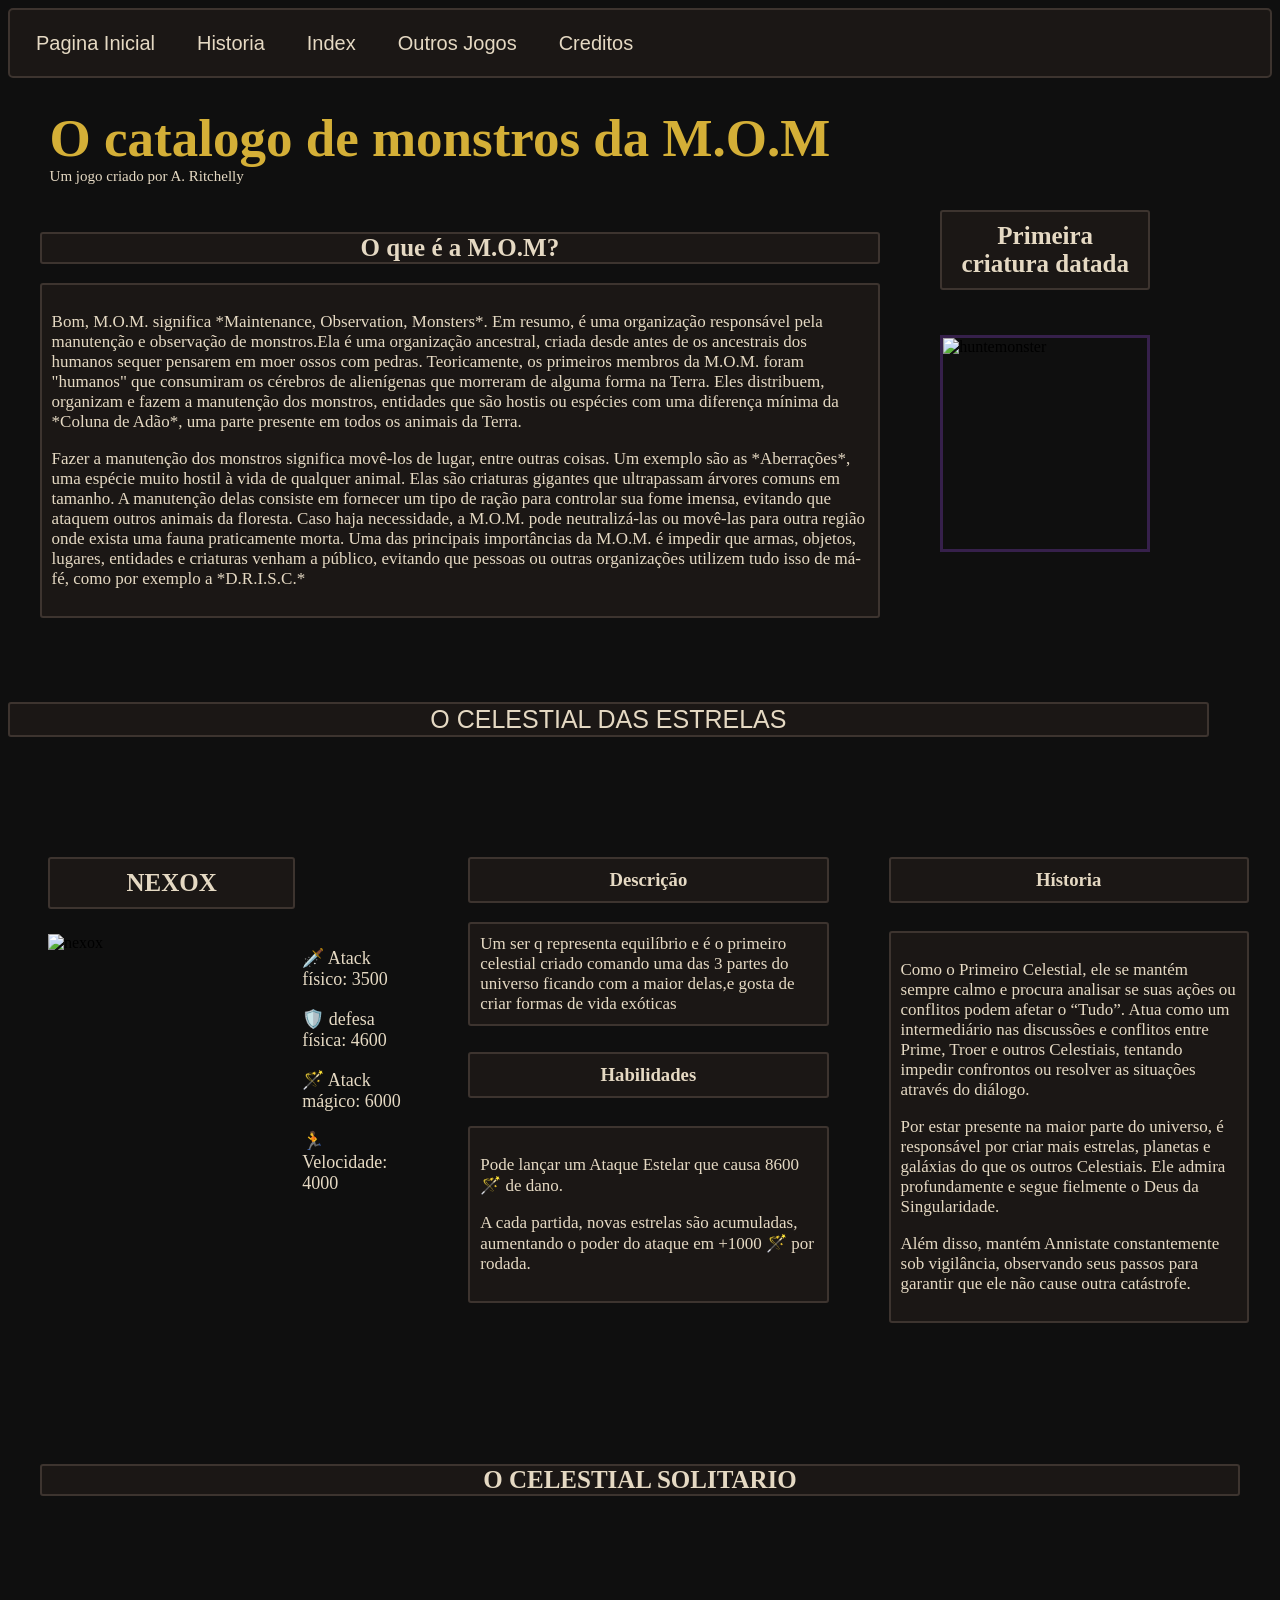
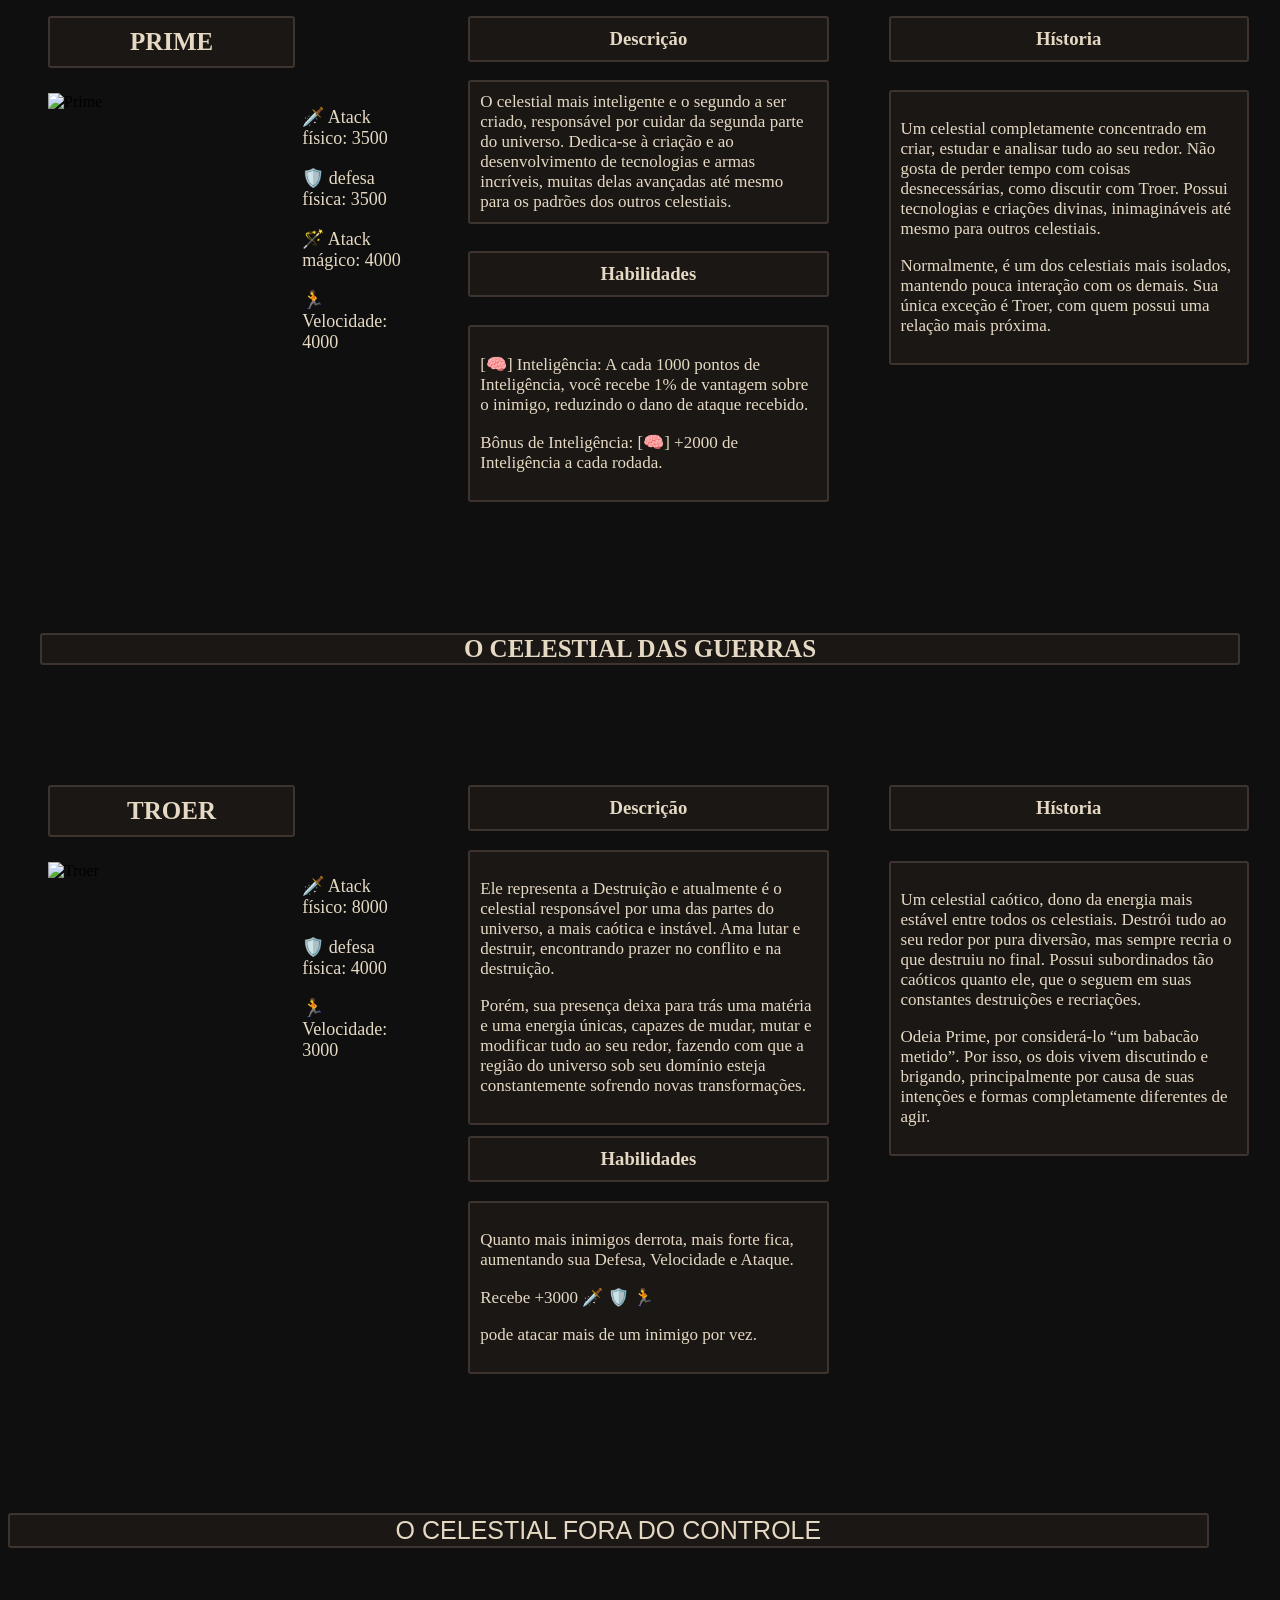
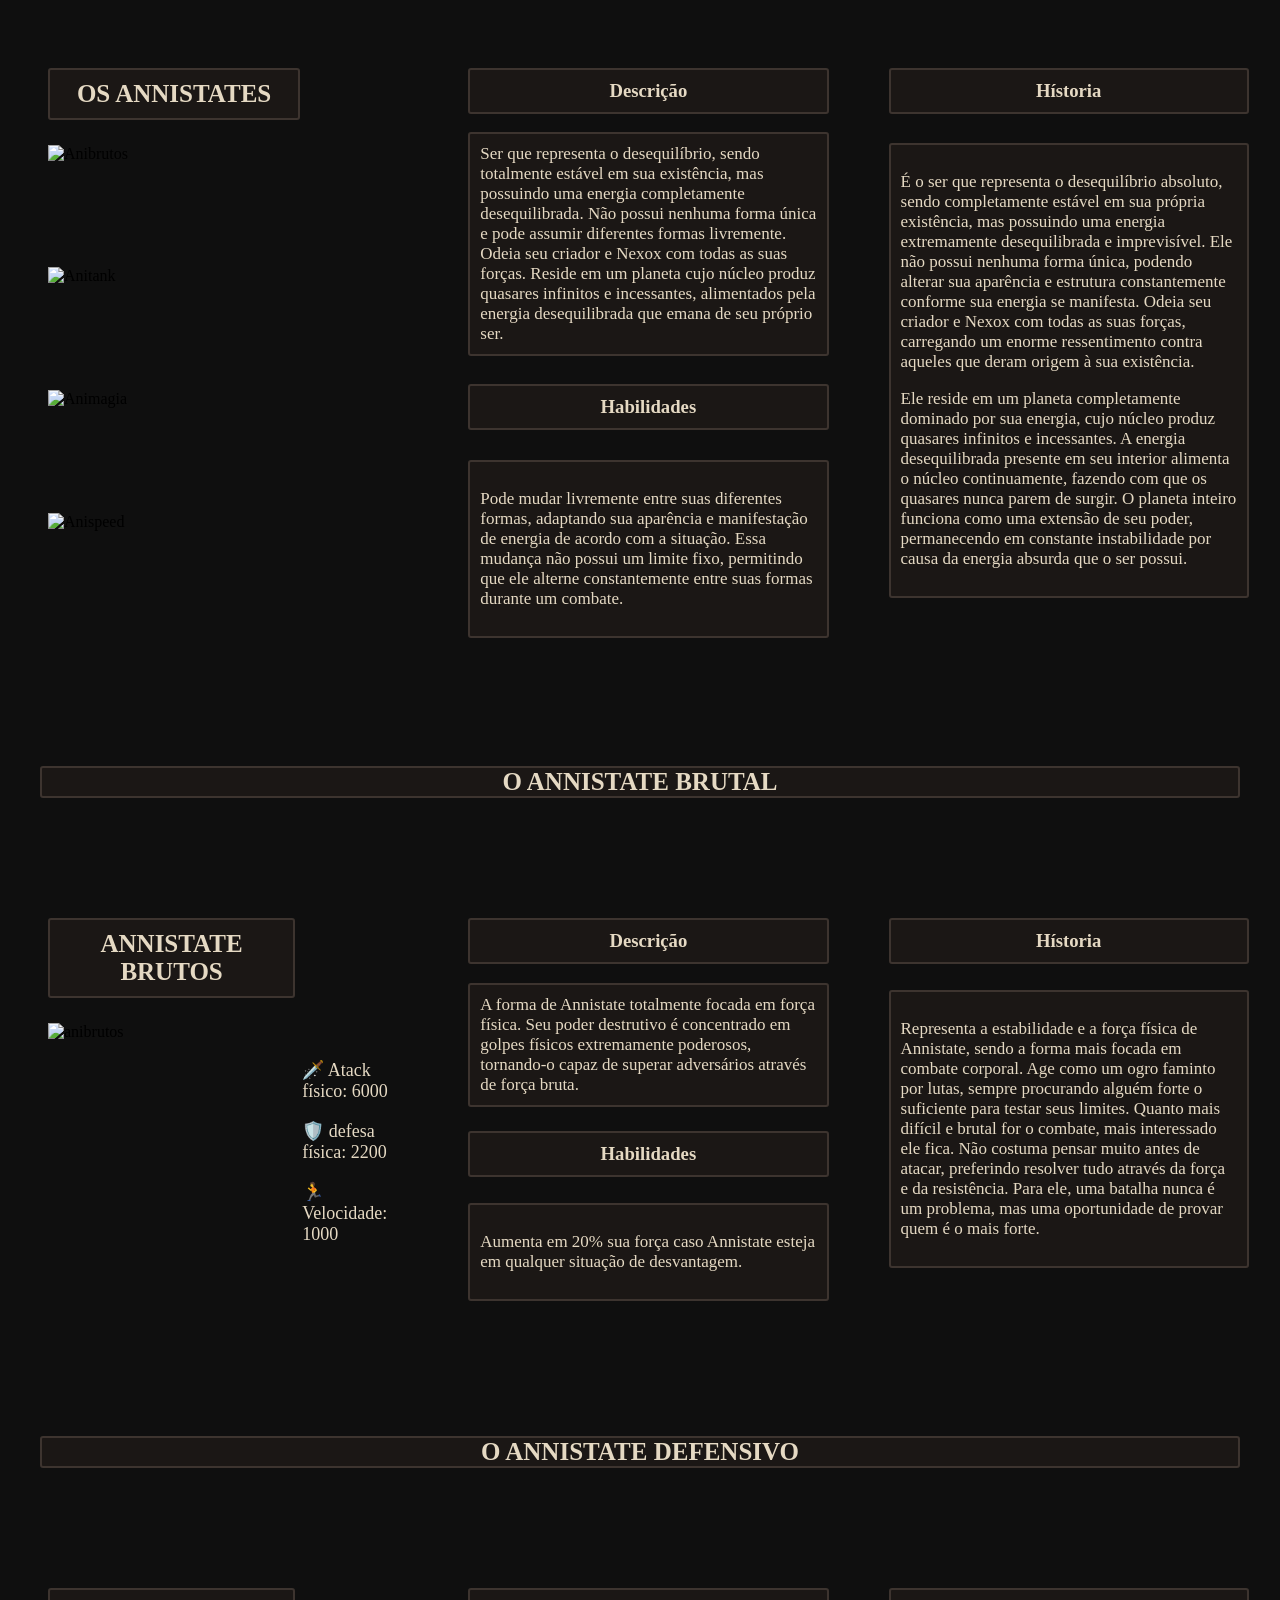
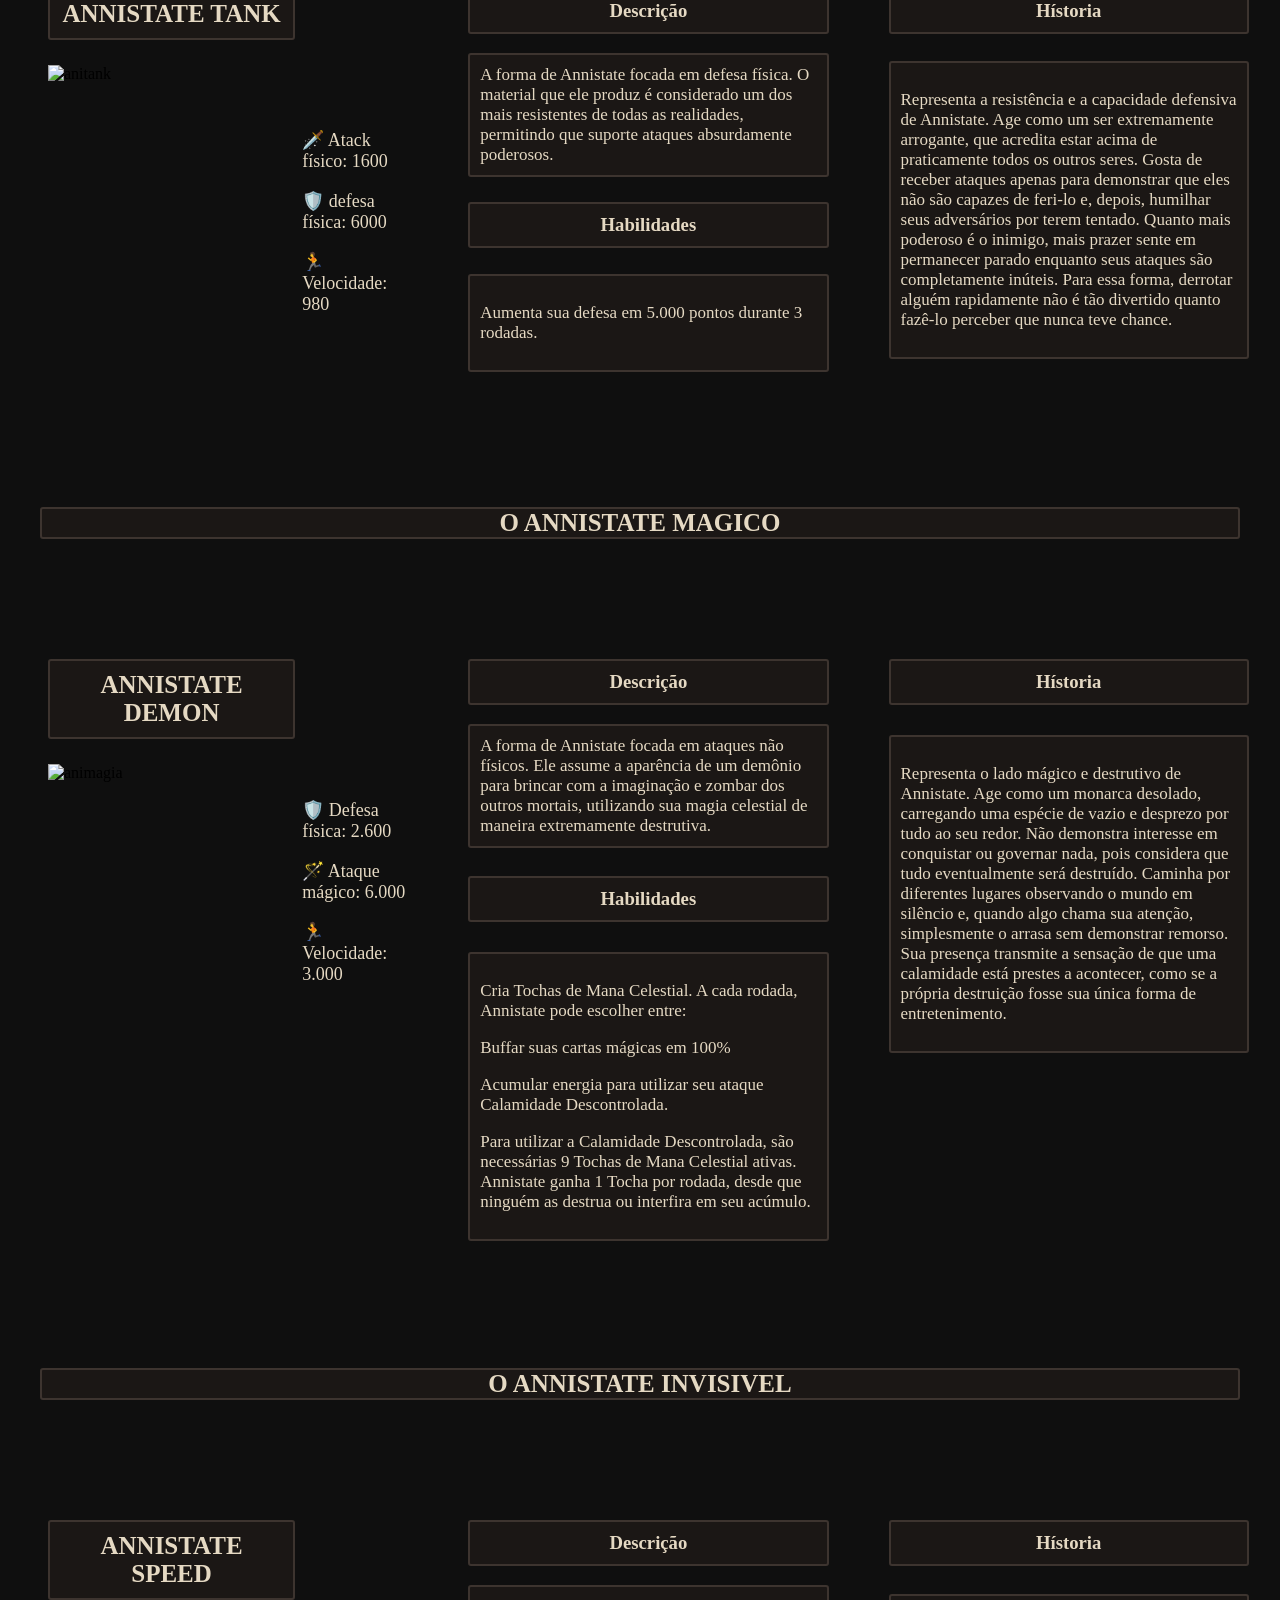
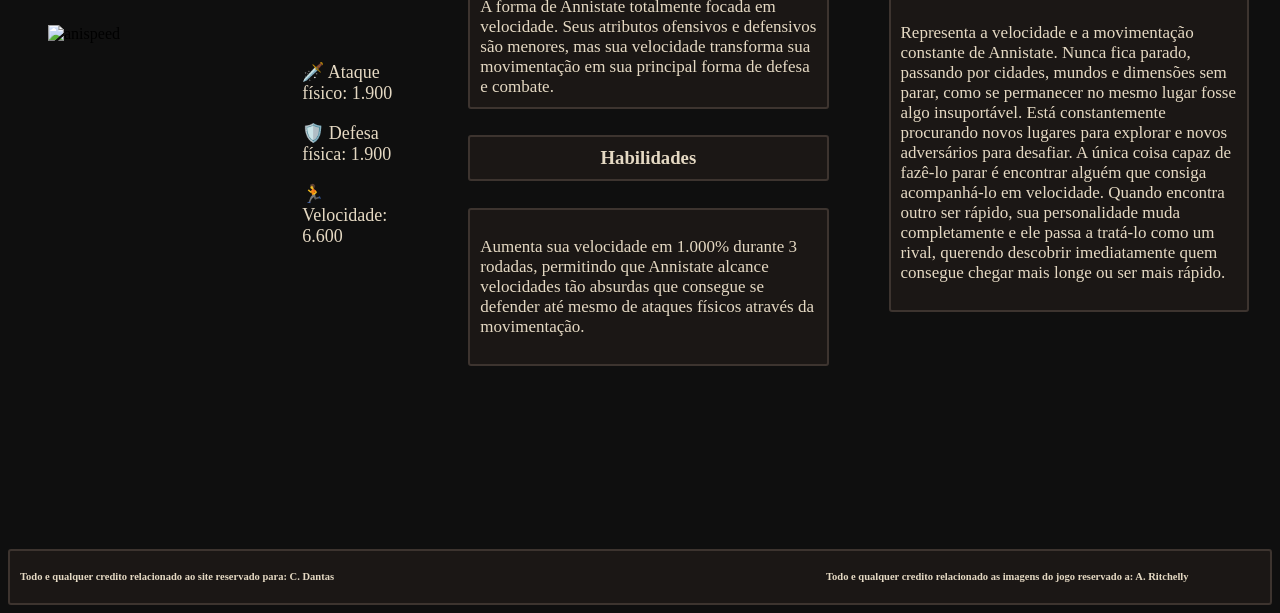
==== index.html @ 817598b4 "Atualização do site" ====
<!DOCTYPE html>
<html>

<head>
    <title>Meu site</title>
    <link rel="stylesheet" href="styleindex.css">
</head>

<body>
    <div id="BotoesAcima">
            <div class="botoes">
        

             <button id="index">Pagina Inicial</button>

             <button id="historia">Historia</button>

             <button id="catalogo">Index</button>

             <button id="OJ">Outros  Jogos</button>

             <button id="creditos">Creditos</button>

            </div>
     </div>

    <div id="primeiraparte">


        <div id="titulo-descricao">

            <div id="titulo-subtitulo">

              <h1 id="titulo">O catalogo de monstros da M.O.M</h1>

              <p id="subtitulo">Um jogo criado por A. Ritchelly</p>


            </div>

            <div id="tdescricao-descricao">

              <h3 class="caixa titulo" id="tdescricao">O que é a M.O.M?</h3>

                    <div class="caixa textembaixops">
                     <p> Bom, M.O.M. significa *Maintenance, Observation, Monsters*. Em resumo, é uma organização responsável pela manutenção e observação de monstros.Ela é uma organização ancestral, criada desde antes de os ancestrais dos humanos sequer pensarem em moer ossos com pedras. Teoricamente, os primeiros membros da M.O.M. foram "humanos" que consumiram os cérebros de alienígenas que morreram de alguma forma na Terra. Eles distribuem, organizam e fazem a manutenção dos monstros, entidades que são hostis ou espécies com uma diferença mínima da *Coluna de Adão*, uma parte presente em todos os animais da Terra.</p>
                     <p>Fazer a manutenção dos monstros significa movê-los de lugar, entre outras coisas. Um exemplo são as *Aberrações*, uma espécie muito hostil à vida de qualquer animal. Elas são criaturas gigantes que ultrapassam árvores comuns em tamanho. A manutenção delas consiste em fornecer um tipo de ração para controlar sua fome imensa, evitando que ataquem outros animais da floresta. Caso haja necessidade, a M.O.M. pode neutralizá-las ou movê-las para outra região onde exista uma fauna praticamente morta. Uma das principais importâncias da M.O.M. é impedir que armas, objetos, lugares, entidades e criaturas venham a público, evitando que pessoas ou outras organizações utilizem tudo isso de má-fé, como por exemplo a *D.R.I.S.C.*</p>
                    </div>

            </div>



        </div>

        <div id="PCD">

            <h3 class="caixa placa" id="pcdplaca">Primeira criatura datada</h3>

            <img id="huntemonster" src="cartas.jpg/huntemonster.jpg" alt="huntemonster">

        </div>



    </div>

<div id="celestiais">
    <button class="caixa titulo" id="titulodiferenciado">O CELESTIAL DAS ESTRELAS</button>

    <div class="personagem">

        <div class="imagem-stats">

            <div class="img-placa">

             <h3 class="caixa placa">NEXOX</h3>

             <img class="carta" src="cartas.jpg/nexus.jpg" alt="nexox">


            </div>

            <div class="stats-text">

            <div class="stats">
             <p>🗡️ Atack físico: 3500 </p>
             <p>🛡️ defesa física: 4600 </p>
             <p>🪄 Atack mágico: 6000</p>
             <p>🏃 Velocidade: 4000   </p>

            </div>


            </div>

        </div>
        
        <div class= "ps-text">

            <div>

            <h3 class="caixa pstext">Descrição</h3>

            <p class="caixa textembaixops">Um ser q representa equilíbrio e é o primeiro celestial criado comando uma das 3 partes do universo ficando com a maior delas,e gosta de criar formas de vida exóticas</p>

            </div>

            <h3 class="caixa pstext">Habilidades</h3>

             <div class="caixa textembaixops">

                <p>Pode lançar um Ataque Estelar que causa 8600 🪄 de dano. </p>

                <p>A cada partida, novas estrelas são acumuladas, aumentando o poder do ataque em +1000 🪄 por rodada.</p>

             </div>

         
        </div>

        <div class="ps-text">

            <h3 class="caixa pstext">Hístoria</h3>

            <div class="caixa textembaixops">

              <p>Como o Primeiro Celestial, ele se mantém sempre calmo e procura analisar se suas ações ou conflitos podem afetar o “Tudo”. Atua como um intermediário nas discussões e conflitos entre Prime, Troer e outros Celestiais, tentando impedir confrontos ou resolver as situações através do diálogo.</p>      

              <p>Por estar presente na maior parte do universo, é responsável por criar mais estrelas, planetas e galáxias do que os outros Celestiais. Ele admira profundamente e segue fielmente o Deus da Singularidade.</p>

              <p>Além disso, mantém Annistate constantemente sob vigilância, observando seus passos para garantir que ele não cause outra catástrofe.</p>

            </div>


        </div>

    </div>


        <h2 class="caixa titulo">O CELESTIAL SOLITARIO</h2>


    <div class="personagem">

        <div class="imagem-stats">

            <div class="img-placa">

             <h3 class="caixa placa">PRIME</h3>

             <img class="carta" src="cartas.jpg/prime.jpg" alt="Prime">


            </div>

            <div class="stats-text">

            <div class="stats">
             <p>🗡️ Atack físico: 3500 </p>
             <p>🛡️ defesa física: 3500 </p>
             <p>🪄 Atack mágico: 4000</p>
             <p>🏃 Velocidade: 4000</p>

            </div>


            </div>

        </div>
        
        <div class="ps-text">

            <div>

            <h3 class="caixa pstext">Descrição</h3>

            <p class="caixa textembaixops">O celestial mais inteligente e o segundo a ser criado, responsável por cuidar da segunda parte do universo. Dedica-se à criação e ao desenvolvimento de tecnologias e armas incríveis, muitas delas avançadas até mesmo para os padrões dos outros celestiais.</p>

            </div>

             <h3 class="caixa pstext">Habilidades</h3>

             <div class="caixa textembaixops">

                <p>[🧠] Inteligência: A cada 1000 pontos de Inteligência, você recebe 1% de vantagem sobre o inimigo, reduzindo o dano de ataque recebido.</p>

                <p>Bônus de Inteligência: [🧠] +2000 de Inteligência a cada rodada.</p>

            </div>
         
        </div>

        <div class="ps-text">

            <h3 class="caixa pstext">Hístoria</h3>

            <div class="caixa textembaixops">

              <p>Um celestial completamente concentrado em criar, estudar e analisar tudo ao seu redor. Não gosta de perder tempo com coisas desnecessárias, como discutir com Troer. Possui tecnologias e criações divinas, inimagináveis até mesmo para outros celestiais.</p>      

              <p>Normalmente, é um dos celestiais mais isolados, mantendo pouca interação com os demais. Sua única exceção é Troer, com quem possui uma relação mais próxima.</p>
              
            </div>


        </div>

    </div>

            <h2 class="caixa titulo">O CELESTIAL DAS GUERRAS</h2>

    <div class="personagem">

        <div class="imagem-stats">

            <div class="img-placa">

             <h3 class="caixa placa">TROER</h3>

              <img class="carta" src="cartas.jpg/TROER.jpg" alt="Troer">


            </div>

            <div class="stats-text">

            <div class="stats">
             <p>🗡️ Atack físico: 8000 </p>
             <p>🛡️ defesa física: 4000 </p>
             <p>🏃 Velocidade: 3000</p>

            </div>


            </div>

        </div>
        
        <div class="ps-text">

            <div>

            <h3 class="caixa pstext">Descrição</h3>

            <div class="caixa textembaixops">

            <p>Ele representa a Destruição e atualmente é o celestial responsável por uma das partes do universo, a mais caótica e instável. Ama lutar e destruir, encontrando prazer no conflito e na destruição.</p>

            <p>Porém, sua presença deixa para trás uma matéria e uma energia únicas, capazes de mudar, mutar e modificar tudo ao seu redor, fazendo com que a região do universo sob seu domínio esteja constantemente sofrendo novas transformações.</p>
         
            </div>

            </div>

            <div>

                <h3 class="caixa pstext">Habilidades</h3>

            <div class="caixa textembaixops">

                <p>Quanto mais inimigos derrota, mais forte fica, aumentando sua Defesa, Velocidade e Ataque.</p>

                <p>Recebe +3000 🗡️ 🛡️ 🏃</p>

                <p>pode atacar mais de um inimigo por vez.</p>

            </div>

            </div>
        </div>

        <div class="ps-text">

            <h3 class="caixa pstext">Hístoria</h3>

            <div class="caixa textembaixops">

              <p>Um celestial caótico, dono da energia mais estável entre todos os celestiais. Destrói tudo ao seu redor por pura diversão, mas sempre recria o que destruiu no final. Possui subordinados tão caóticos quanto ele, que o seguem em suas constantes destruições e recriações.</p>      

              <p>Odeia Prime, por considerá-lo “um babacão metido”. Por isso, os dois vivem discutindo e brigando, principalmente por causa de suas intenções e formas completamente diferentes de agir.</p>
              
            </div>


        </div>

    </div>

    </div>

<div id="annistates">

     <button class="caixa titulo" id="titulodiferenciado1">O CELESTIAL FORA DO CONTROLE</button>

    

 <div class="personagem">

        <div class="imagem-stats">

            <div class="img-placa">

             <h3 class="caixa placa">OS ANNISTATES</h3>

             <div id="os-annistates">

                <img id="anibrutos" src="cartas.jpg/anibrutos.jpg" alt="Anibrutos">

                <img id="anitank" src="cartas.jpg/anitank.jpg" alt="Anitank">

                <img id="animagia" src="cartas.jpg/animagia.jpg" alt="Animagia">

                <img id="anispeed" src="cartas.jpg/anispeed.jpg" alt="Anispeed">
                


             </div>


            </div>

        </div>
        
        <div class="ps-text">

            <div>

            <h3 class="caixa pstext">Descrição</h3>

            <p class="caixa textembaixops">Ser que representa o desequilíbrio, sendo totalmente estável em sua existência, mas possuindo uma energia completamente desequilibrada. Não possui nenhuma forma única e pode assumir diferentes formas livremente. Odeia seu criador e Nexox com todas as suas forças. Reside em um planeta cujo núcleo produz quasares infinitos e incessantes, alimentados pela energia desequilibrada que emana de seu próprio ser.</p>

            </div>

            <h3 class="caixa pstext">Habilidades</h3>

             <div class="caixa textembaixops">

                <p>Pode mudar livremente entre suas diferentes formas, adaptando sua aparência e manifestação de energia de acordo com a situação. Essa mudança não possui um limite fixo, permitindo que ele alterne constantemente entre suas formas durante um combate.</p>


             </div>

         
        </div>

        <div class="ps-text">

            <h3 class="caixa pstext">Hístoria</h3>

            <div class="caixa textembaixops">

              <p>É o ser que representa o desequilíbrio absoluto, sendo completamente estável em sua própria existência, mas possuindo uma energia extremamente desequilibrada e imprevisível. Ele não possui nenhuma forma única, podendo alterar sua aparência e estrutura constantemente conforme sua energia se manifesta. Odeia seu criador e Nexox com todas as suas forças, carregando um enorme ressentimento contra aqueles que deram origem à sua existência.</p>
              
              <p>Ele reside em um planeta completamente dominado por sua energia, cujo núcleo produz quasares infinitos e incessantes. A energia desequilibrada presente em seu interior alimenta o núcleo continuamente, fazendo com que os quasares nunca parem de surgir. O planeta inteiro funciona como uma extensão de seu poder, permanecendo em constante instabilidade por causa da energia absurda que o ser possui.</p>

            </div>


        </div>

    </div>

    <h2 class="caixa titulo">O ANNISTATE BRUTAL</h2>

    <div class="personagem">

        <div class="imagem-stats">

            <div class="img-placa">

             <h3 class="caixa placa">ANNISTATE BRUTOS</h3>

             <img class="carta" src="cartas.jpg/anibrutos.jpg" alt="anibrutos">


            </div>

            <div class="stats-text1">

            <div class="stats">
             <p>🗡️ Atack físico: 6000 </p>
             <p>🛡️ defesa física:  2200 </p>
             <p>🏃 Velocidade: 1000   </p>

            </div>


            </div>

        </div>
        
        <div class="ps-text">

            <div>

            <h3 class="caixa pstext">Descrição</h3>

            <p class="caixa textembaixops">A forma de Annistate totalmente focada em força física. Seu poder destrutivo é concentrado em golpes físicos extremamente poderosos, tornando-o capaz de superar adversários através de força bruta.</p>

            </div>

            <h3 class="caixa pstext">Habilidades</h3>

             <div class="caixa textembaixops">

                <p>Aumenta em 20% sua força caso Annistate esteja em qualquer situação de desvantagem.</p>

             </div>

         
        </div>

        <div class="ps-text">

            <h3 class="caixa pstext">Hístoria</h3>

            <div class="caixa textembaixops">

              <p>Representa a estabilidade e a força física de Annistate, sendo a forma mais focada em combate corporal. Age como um ogro faminto por lutas, sempre procurando alguém forte o suficiente para testar seus limites. Quanto mais difícil e brutal for o combate, mais interessado ele fica. Não costuma pensar muito antes de atacar, preferindo resolver tudo através da força e da resistência. Para ele, uma batalha nunca é um problema, mas uma oportunidade de provar quem é o mais forte.</p>      

            </div>


        </div>
        

    </div>

    <h2 class="caixa titulo">O ANNISTATE DEFENSIVO</h2>

 <div class="personagem">

        <div class="imagem-stats">

            <div class="img-placa">

             <h3 class="caixa placa">ANNISTATE TANK</h3>

             <img class="carta" src="cartas.jpg/anitank.jpg" alt="anitank">


            </div>

            <div class="stats-text1">

            <div class="stats">
             <p>🗡️ Atack físico: 1600 </p>
             <p>🛡️ defesa física:  6000 </p>
             <p>🏃 Velocidade: 980 </p>

            </div>


            </div>

        </div>
        
        <div class="ps-text">

            <div>

            <h3 class="caixa pstext">Descrição</h3>

            <p class="caixa textembaixops">A forma de Annistate focada em defesa física. O material que ele produz é considerado um dos mais resistentes de todas as realidades, permitindo que suporte ataques absurdamente poderosos.</p>

            </div>

            <h3 class="caixa pstext">Habilidades</h3>

             <div class="caixa textembaixops">

                <p>Aumenta sua defesa em 5.000 pontos durante 3 rodadas.</p>

             </div>

         
        </div>

        <div class="ps-text">

            <h3 class="caixa pstext">Hístoria</h3>

            <div class="caixa textembaixops">

              <p>Representa a resistência e a capacidade defensiva de Annistate. Age como um ser extremamente arrogante, que acredita estar acima de praticamente todos os outros seres. Gosta de receber ataques apenas para demonstrar que eles não são capazes de feri-lo e, depois, humilhar seus adversários por terem tentado. Quanto mais poderoso é o inimigo, mais prazer sente em permanecer parado enquanto seus ataques são completamente inúteis. Para essa forma, derrotar alguém rapidamente não é tão divertido quanto fazê-lo perceber que nunca teve chance.</p>      

            </div>


        </div>

    </div>

    <h2 class="caixa titulo">O ANNISTATE MAGICO</h2>

    <div class="personagem">

        <div class="imagem-stats">

            <div class="img-placa">

             <h3 class="caixa placa">ANNISTATE DEMON</h3>

             <img class="carta" src="cartas.jpg/animagia.jpg" alt="animagia">


            </div>

            <div class="stats-text1">

            <div class="stats">
             <p>🛡️ Defesa física: 2.600 </p>
             <p>🪄 Ataque mágico: 6.000</p>
             <p>🏃 Velocidade: 3.000</p>

            </div>


            </div>

        </div>
        
        <div class="ps-text">

            <div>

            <h3 class="caixa pstext">Descrição</h3>

            <p class="caixa textembaixops">A forma de Annistate focada em ataques não físicos. Ele assume a aparência de um demônio para brincar com a imaginação e zombar dos outros mortais, utilizando sua magia celestial de maneira extremamente destrutiva.</p>

            </div>

            <h3 class="caixa pstext">Habilidades</h3>

             <div class="caixa textembaixops">

                <p>Cria Tochas de Mana Celestial. A cada rodada, Annistate pode escolher entre: </p>

                <p>Buffar suas cartas mágicas em 100%</p>

                <p>Acumular energia para utilizar seu ataque Calamidade Descontrolada.</p>

                <p>Para utilizar a Calamidade Descontrolada, são necessárias 9 Tochas de Mana Celestial ativas. Annistate ganha 1 Tocha por rodada, desde que ninguém as destrua ou interfira em seu acúmulo.</p>

             </div>

         
        </div>

        <div class="ps-text">

            <h3 class="caixa pstext">Hístoria</h3>

            <div class="caixa textembaixops">

              <p>Representa o lado mágico e destrutivo de Annistate. Age como um monarca desolado, carregando uma espécie de vazio e desprezo por tudo ao seu redor. Não demonstra interesse em conquistar ou governar nada, pois considera que tudo eventualmente será destruído. Caminha por diferentes lugares observando o mundo em silêncio e, quando algo chama sua atenção, simplesmente o arrasa sem demonstrar remorso. Sua presença transmite a sensação de que uma calamidade está prestes a acontecer, como se a própria destruição fosse sua única forma de entretenimento.</p>      

            </div>


        </div>

    </div>

    <h2 class=" caixa titulo">O ANNISTATE INVISIVEL</h2>


<div class="personagem">

        <div class="imagem-stats">

            <div class="img-placa">

             <h3 class="caixa placa">ANNISTATE SPEED</h3>

             <img class="carta" src="cartas.jpg/anispeed.jpg" alt="anispeed">


            </div>

            <div class="stats-text1">

            <div class="stats">
             <p>🗡️ Ataque físico: 1.900 </p>
             <p>🛡️ Defesa física: 1.900</p>
             <p>🏃 Velocidade: 6.600</p>

            </div>


            </div>

        </div>
        
        <div class="ps-text">

            <div>

            <h3 class="caixa pstext">Descrição</h3>

            <p class="caixa textembaixops">A forma de Annistate totalmente focada em velocidade. Seus atributos ofensivos e defensivos são menores, mas sua velocidade transforma sua movimentação em sua principal forma de defesa e combate.</p>

            </div>

            <h3 class="caixa pstext">Habilidades</h3>

             <div class="caixa textembaixops">

                <p>Aumenta sua velocidade em 1.000% durante 3 rodadas, permitindo que Annistate alcance velocidades tão absurdas que consegue se defender até mesmo de ataques físicos através da movimentação.</p>

             </div>

         
        </div>

        <div class="ps-text">

            <h3 class="caixa pstext">Hístoria</h3>

            <div class= "caixa textembaixops">

              <p>Representa a velocidade e a movimentação constante de Annistate. Nunca fica parado, passando por cidades, mundos e dimensões sem parar, como se permanecer no mesmo lugar fosse algo insuportável. Está constantemente procurando novos lugares para explorar e novos adversários para desafiar. A única coisa capaz de fazê-lo parar é encontrar alguém que consiga acompanhá-lo em velocidade. Quando encontra outro ser rápido, sua personalidade muda completamente e ele passa a tratá-lo como um rival, querendo descobrir imediatamente quem consegue chegar mais longe ou ser mais rápido.</p>      

            </div>


        </div>

    </div>



</div>











    <div class="caixa creditosfinais">

    <h3 id="creditoscadu">Todo e qualquer credito relacionado ao site reservado para: C. Dantas</h3>

    <h3 id="creditoscharge">Todo e qualquer credito relacionado as imagens do jogo reservado a: A. Ritchelly</h3>


    </div>









    <script src="scriptindex.js"></script>
</body>

</html>
---- styleindex.css ----
* {

    box-sizing: border-box;

}

body {
    background-color: #0f0f0f;
}

/* =========================
   BOTÕES DO TOPO
   ========================= */

 #BotoesAcima {

    display: flex;

    background-color: #1B1715;

    border: 2px solid #3d342f;

    height: 70px;

    border-radius: 5px;

    margin: auto;

 }

    .botoes {

        display: flex;

        gap: 30px;

        padding-left: 20px;
    }

    .botoes button {

    font-size: 20px;

    background-color: #1B1715;

    border: none;

    color: #E5D9C3;

    text-align: center;

    }

/* =========================
   PAGINA INICIAL
   ========================= */

   /* =========================
   TITULO E SUBTITULO
   ========================= */

#primeiraparte {

    width: 95%;

    display: flex;

    max-width: 1300px;

    gap: 5%;

    margin: auto;
    

}

#titulo-descricao {

    width: 70%;

    display: flex;

    flex-direction: column;

    gap: 10%
}

#titulo-subtitulo {
    
    display: flex;

    flex-direction: column;

}

#titulo {

    width: 100%;

    color: #D4AF37;

    padding-left: 10px;

    font-size: 53px;

    margin: 0;
    
    margin-top: 30px;
}

#subtitulo {

    width: 100%;

    color: #E5D9C3;

    padding-left: 10px;

    font-size: 15px;

    text-align: left;

    margin: 0;    

}

/* =========================
   DESCRICAO PAGINA INICIAL
   ========================= */

#tdescricao-descricao {

    display: flex;

    flex-direction: column;

    gap: 5%

}

#tdescricao {

    width: 100%; 

    margin-top: 0;

}

/* =========================
   DESCRICAO PAGINA INICIAL
   ========================= */

#PCD {

    width: 25%;

    display: flex;

    flex-direction: column;

    margin-top: 29%;

    gap: 20px;

    

}

@media (min-width:1034px) {
    #PCD {


        margin-top: 26%;

    }


}

@media (min-width:1059px) {
    #PCD {


        margin-top: 25%;

    }


}

@media (min-width:1104px) {
    #PCD {


        margin-top: 23%;

    }


}

@media (min-width:1147px) {
    #PCD {


        margin-top: 22%;

    }

}

@media (min-width:1186px) {
    #PCD {


        margin-top: 18%;

    }

}

@media (min-width:1205px) {
    #PCD {


        margin-top: 11%;

    }

}



@media (min-width:1284px) {
    #PCD {
        
        margin-top: 9%;

    }


}

@media (min-width:1353px) {
    #PCD {


        margin-top: 7%;

    }

}

@media (min-width:1365px) {
    #PCD {


        margin-top: 5%;

    }

}


 #pcdplaca {

    width: 95%;
 }

#huntemonster {

    width: 70%;

    height: auto;

    border: 3px solid rgb(54, 32, 75);

    margin: 0;
}

@media (min-width: 320px) {
#huntemonster {

    width: 80%;

    height: 70%
}

}

@media (min-width: 1100px) {
#huntemonster {

    width: 70%;

    height: 70%
}

}

@media (min-width: 1100px) {
#pcdplaca {

    width: 70%;

}

}




/* =========================
   OS CELESTIAIS
   ========================= */

   .caixa {

    border: 2px solid #3d342f;

    border-radius: 3px;
    
    background-color: #1B1715;

    color: #E5D9C3;

   }


.titulo {

    text-align: center;

    margin: auto;

    margin-top: 150px;

    font-size: 25px;

    width: 95%;
    
   }

 .personagem {

    width: 95%;

    max-width: 100%;

    display: flex;

    margin: auto;

    margin-left: 40px;

    gap: 5%;

    margin-top: 120px;

   }



   .imagem-stats {

    display: flex;

    width: 30%;

    gap: 2%;

    margin-top: 0;

   }

   
 @media (min-width: 2000px) {
   .imagem-stats {

    display: flex;

    gap: 2%;

    height: 600px;

    width: 600px;

   }

}

   .img-placa {

    width: 70%;

    display: flex;

    flex-direction: column;

    margin-top: 0;


   }


   .placa {

    text-align: center;

    font-size: 25px;

    width: 100%;

    padding: 10px;

    margin-top: 0;

   }

    .stats-carta {

    width: 70%;

    display: flex;

    flex-direction: column;

    margin-top: 0;


   }

   
    .stats-text {

    display: flex;

    flex-direction: column;

    width: 30%;

    color: #E5D9C3;

    margin: 0;

    height: 50%;

    padding-top: 23%

    }

    @media (min-width: 1100px) {
        .stats-text {

            padding-top: 20%

        }
    }

    .stats-text1 {

    display: flex;

    flex-direction: column;

    width: 30%;

    color: #E5D9C3;

    margin: 0;

    height: 50%;

    padding-top: 34%

    }


    .stats {

        font-size: 14px;

    }

    @media (min-width: 1450px) {
    .stats {

        font-size: 24px;

    }
}


   @media (min-width: 1100px) and (max-width: 1449px) {
    .stats {

        font-size: 18px;

    }
}
    





    .ps-text {

    display: flex;

    flex-direction: column;

    text-align: start;

    border-radius: 3px;

    color: #E5D9C3;

    width: 30%;

    gap: 2%;

    }

    .pstext {


    text-align: center;

    padding: 10px;

    margin-top: 0;


    }

    .textembaixops{


    text-align: start;

    padding: 10px;

    font-size: 17px;


    }

    .creditosfinais {

    width: 100%;

    display: flex;

    gap: 30%;

    text-align: start;

    padding: 10px;

    font-size: 9px;

    margin-top: 200px;

    }

    #creditoscadu {

        width: 40%
        
    }

    #creditoscharge {

        width: 40%
    }

#os-annistates {

    display: grid;

   grid-template-columns: repeat(auto-fit, minmax(200px, 1fr));

    gap: 20px;

    width: 100%;

    flex-grow: 1;
}



@media (min-width: 1300px) {
#os-annistates {

    display: grid;

   grid-template-columns: repeat(2, 1fr);

    gap: 20px;

    width: 100%;

    flex-grow: 1;
}

}


#os-annistates img {

    width: 140px;

    flex-grow: 1;
}

@media (max-width: 1100px) {
#os-annistates img {

    width: 120px;

    flex-grow: 1;
}

}
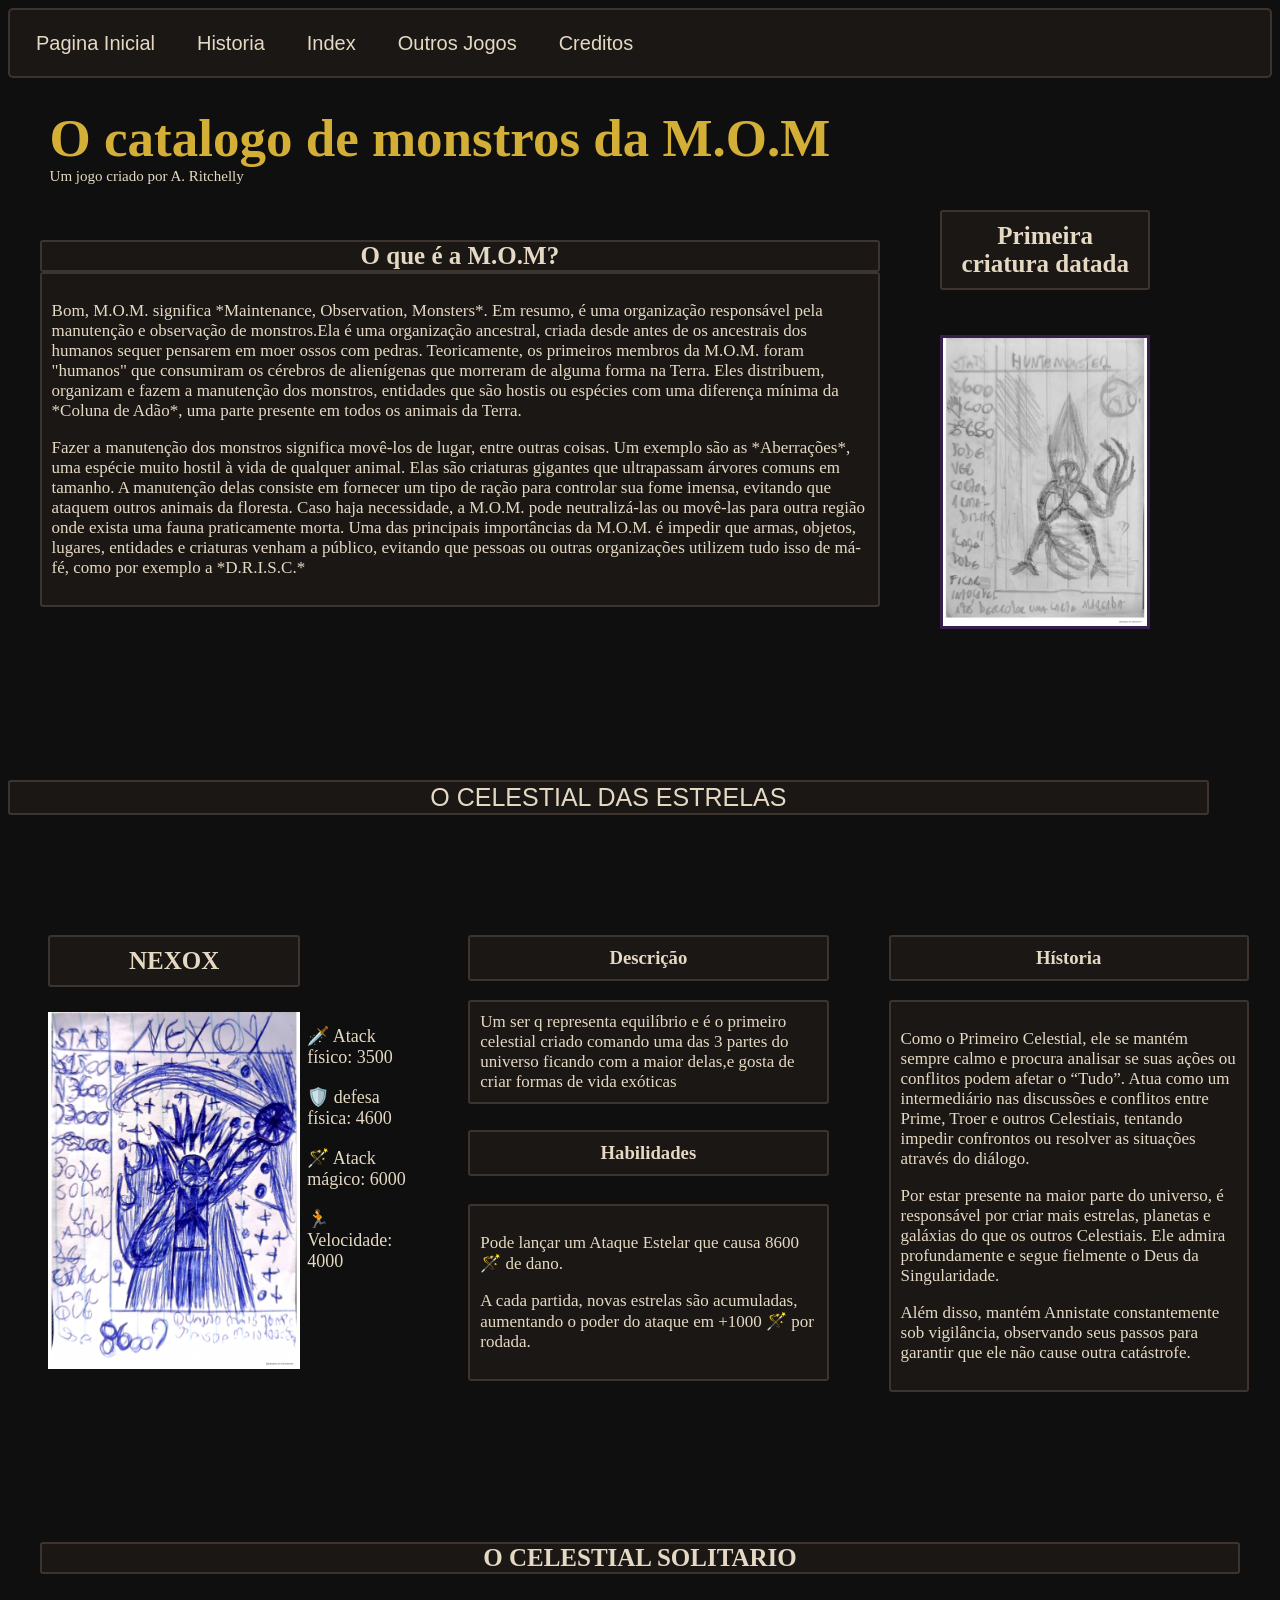
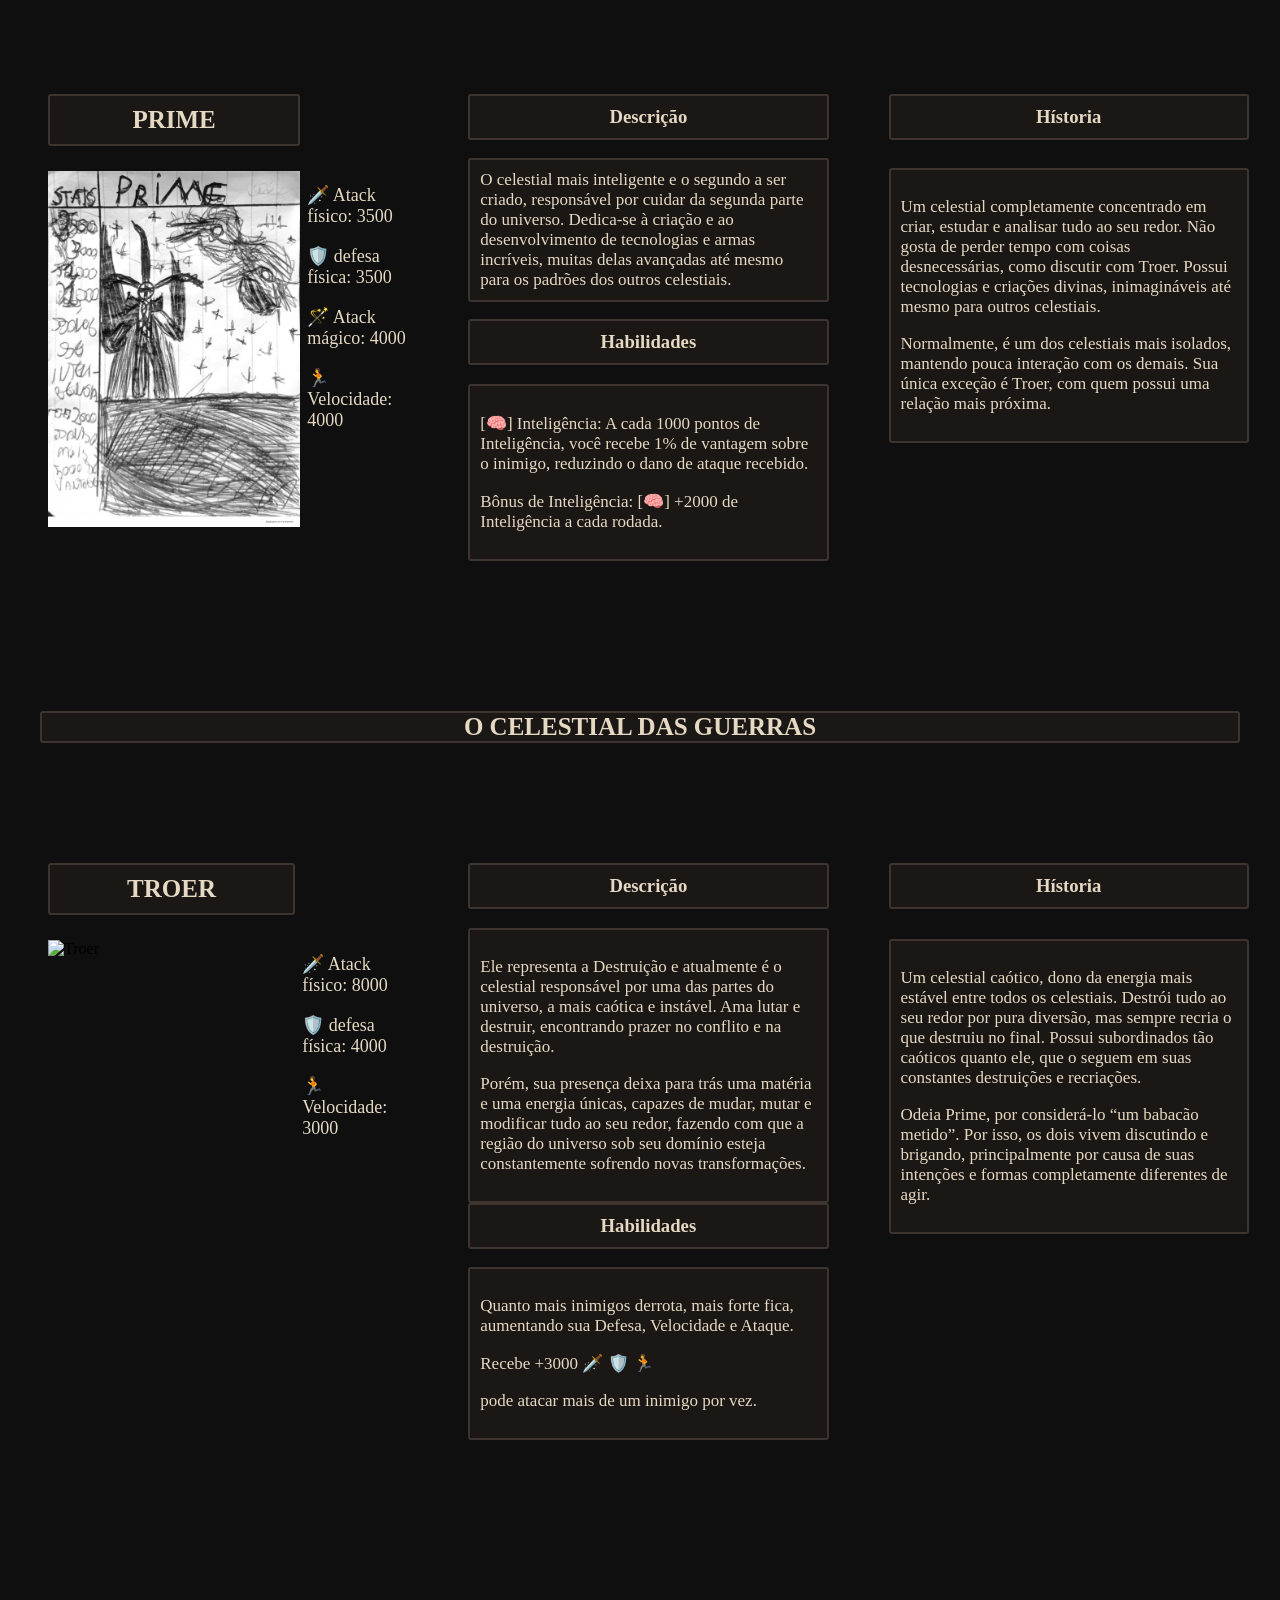
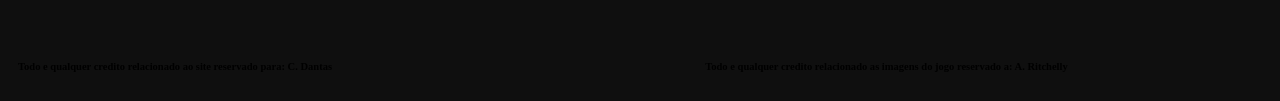
==== commit 0c7c0c8d: "Primeiro commit" ====
--- a/index.html
+++ b/index.html
@@ -644,11 +644,11 @@
 
 
 
-    <div class="caixa creditosfinais">
-
-    <h3 id="creditoscadu">Todo e qualquer credito relacionado ao site reservado para: C. Dantas</h3>
-
-    <h3 id="creditoscharge">Todo e qualquer credito relacionado as imagens do jogo reservado a: A. Ritchelly</h3>
+    <div id="creditosfinais">
+
+    <h3 id="caixa creditoscadu">Todo e qualquer credito relacionado ao site reservado para: C. Dantas</h3>
+
+    <h3 id="caixa creditoscharge">Todo e qualquer credito relacionado as imagens do jogo reservado a: A. Ritchelly</h3>
 
 
     </div>
--- a/styleindex.css
+++ b/styleindex.css
@@ -546,7 +546,7 @@
 
     }
 
-    .creditosfinais {
+    #creditosfinais {
 
     width: 100%;
 
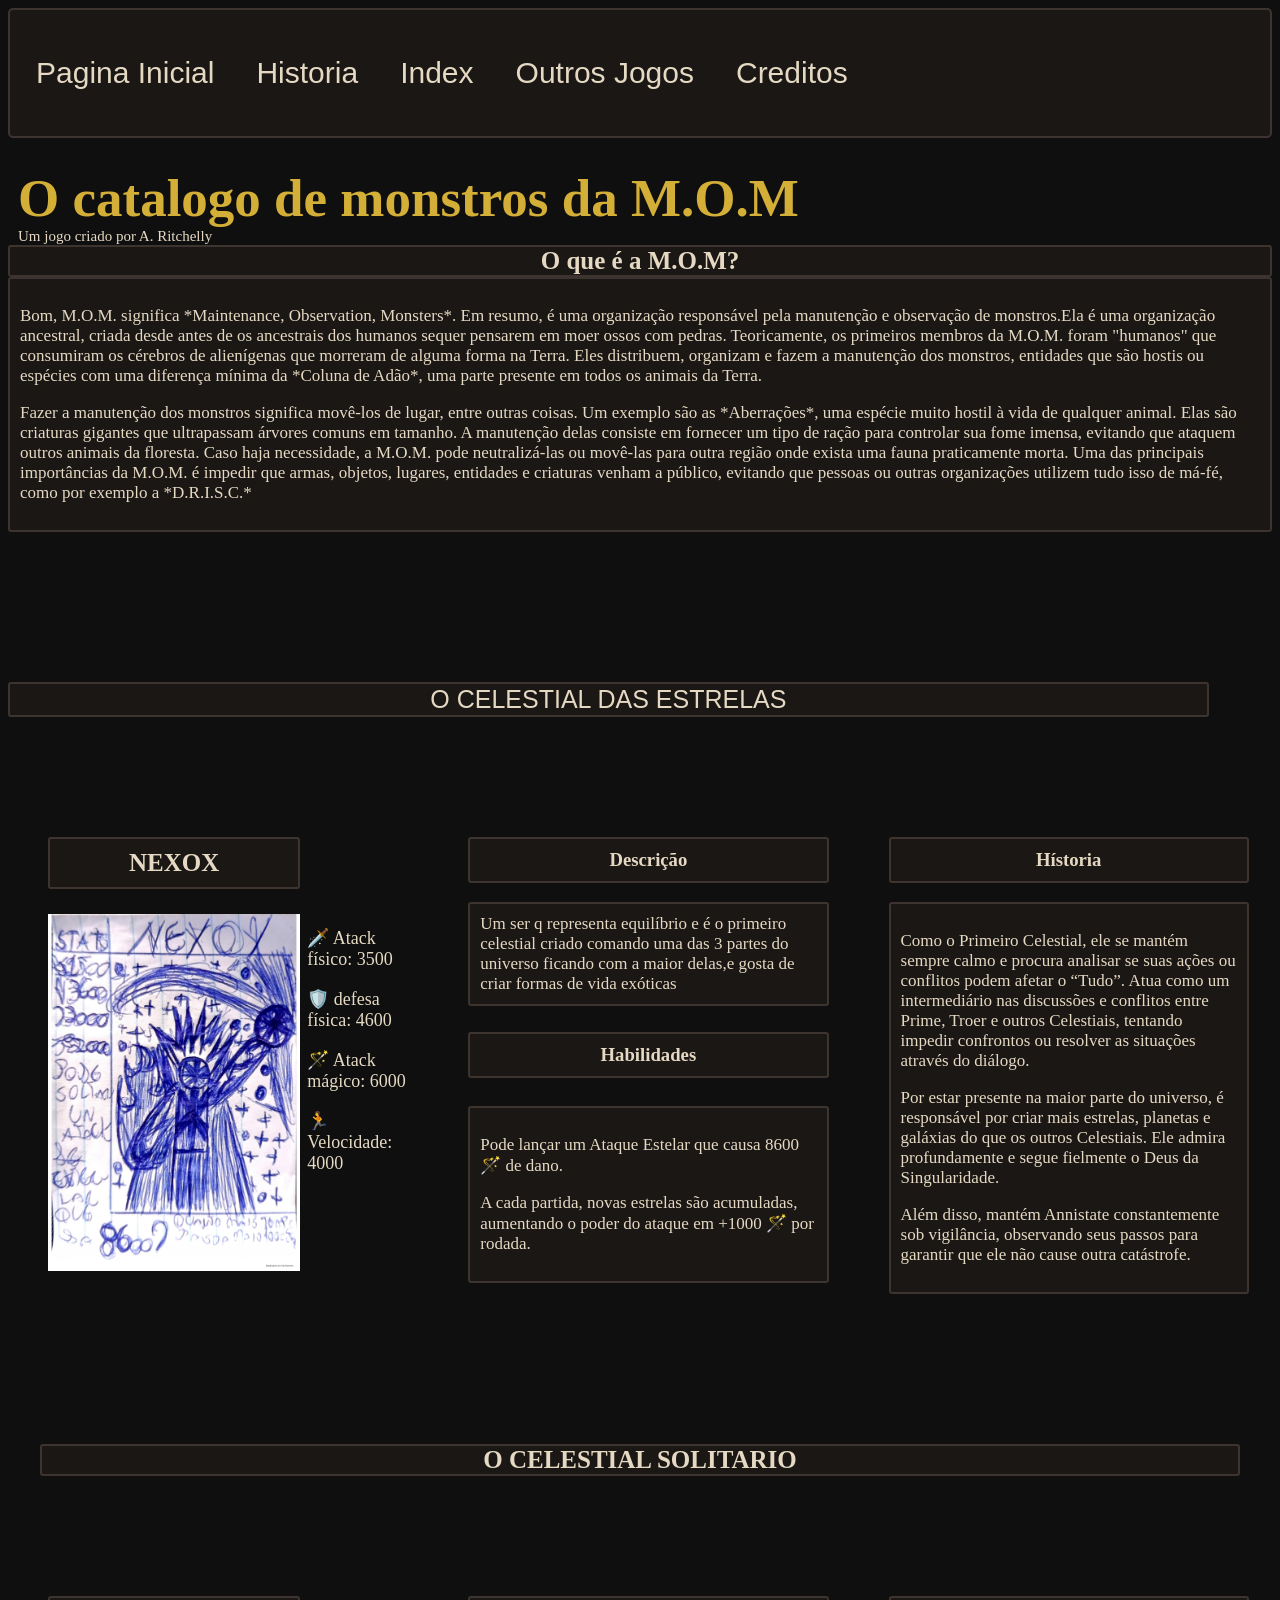
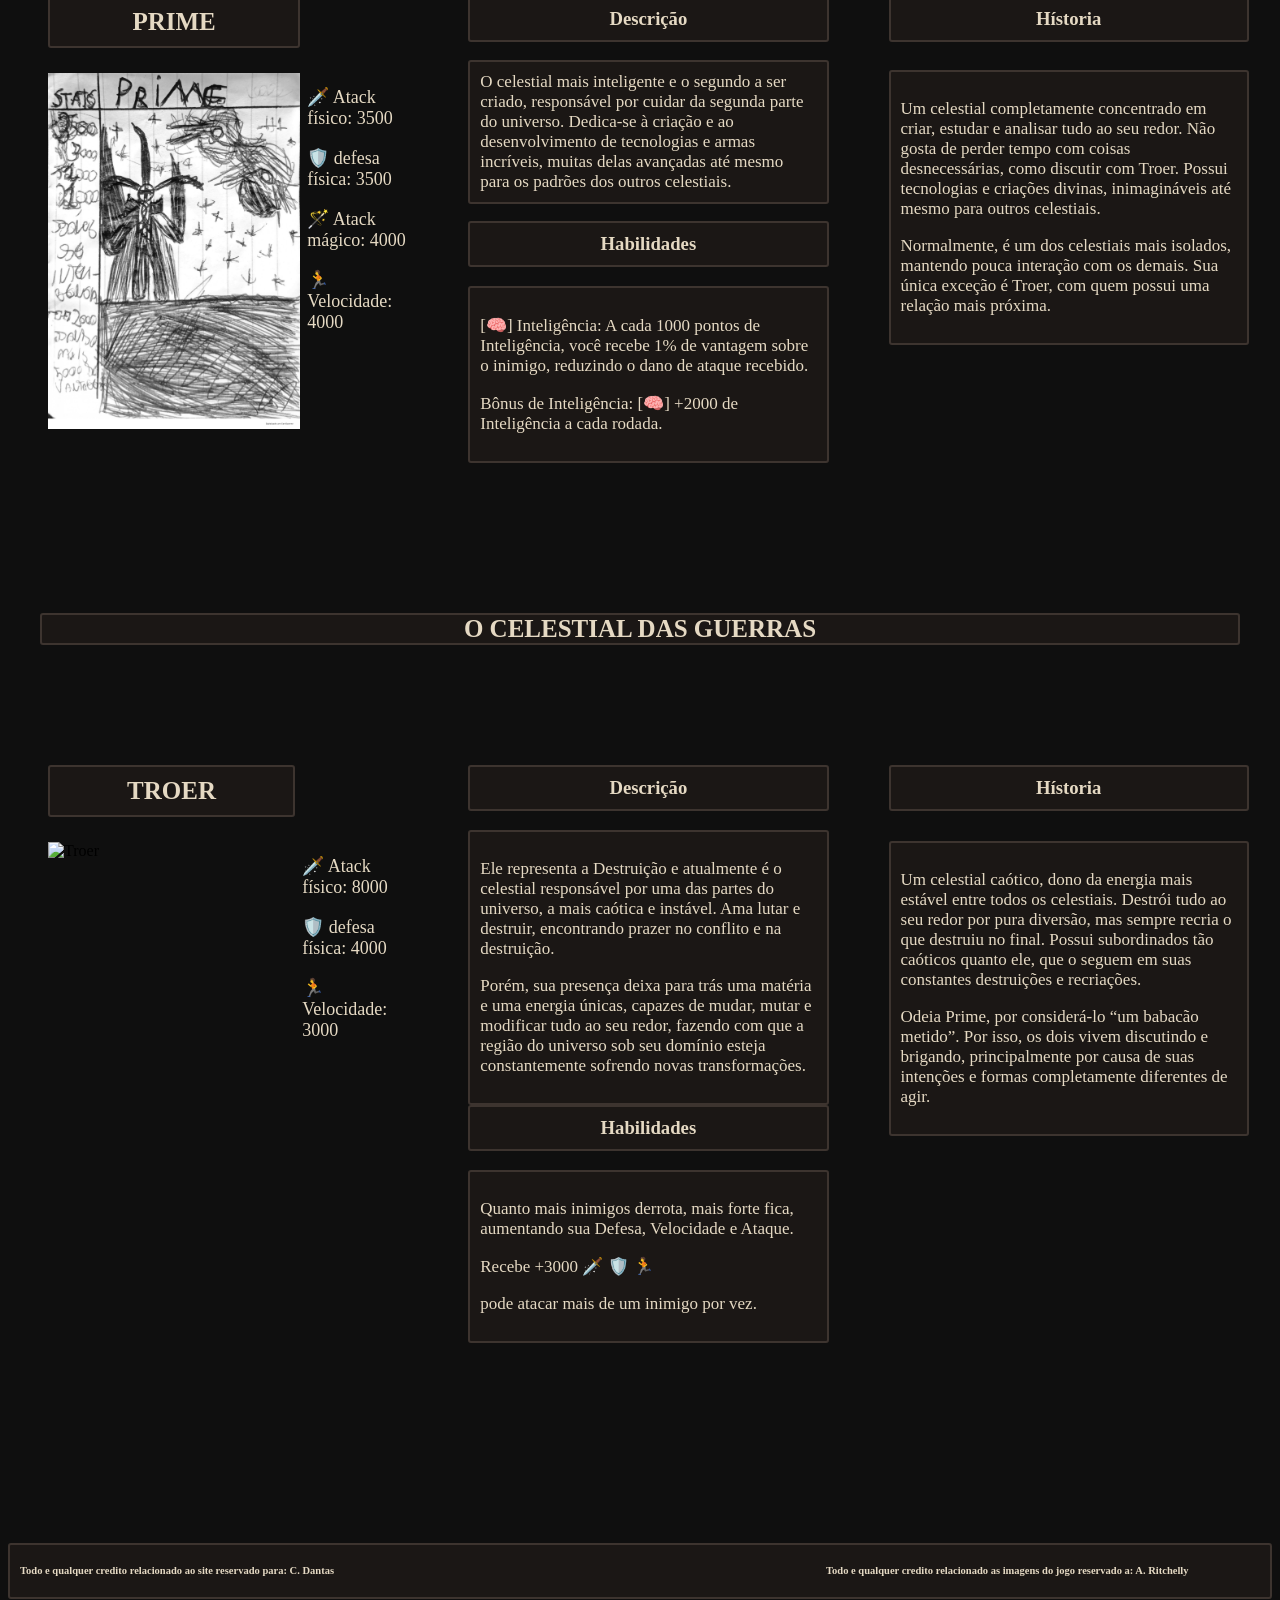
==== commit a4f68ee0: "atualizacao 0.1" ====
--- a/index.html
+++ b/index.html
@@ -50,14 +50,6 @@
             </div>
 
 
-
-        </div>
-
-        <div id="PCD">
-
-            <h3 class="caixa placa" id="pcdplaca">Primeira criatura datada</h3>
-
-            <img id="huntemonster" src="cartas.jpg/huntemonster.jpg" alt="huntemonster">
 
         </div>
 
@@ -644,11 +636,11 @@
 
 
 
-    <div id="creditosfinais">
-
-    <h3 id="caixa creditoscadu">Todo e qualquer credito relacionado ao site reservado para: C. Dantas</h3>
-
-    <h3 id="caixa creditoscharge">Todo e qualquer credito relacionado as imagens do jogo reservado a: A. Ritchelly</h3>
+    <div class="caixa creditosfinais">
+
+    <h3 id="creditoscadu">Todo e qualquer credito relacionado ao site reservado para: C. Dantas</h3>
+
+    <h3 id="creditoscharge">Todo e qualquer credito relacionado as imagens do jogo reservado a: A. Ritchelly</h3>
 
 
     </div>
--- a/styleindex.css
+++ b/styleindex.css
@@ -28,6 +28,19 @@
 
  }
 
+  @media (max-width: 1380px) {
+
+#BotoesAcima {
+
+    height: 130px;
+
+
+ }
+   }
+
+
+
+
     .botoes {
 
         display: flex;
@@ -50,6 +63,16 @@
     text-align: center;
 
     }
+
+    @media (max-width: 1380px) {
+
+ .botoes button {
+
+    font-size: 30px;
+
+
+ }
+   }
 
 /* =========================
    PAGINA INICIAL
@@ -61,7 +84,7 @@
 
 #primeiraparte {
 
-    width: 95%;
+    width: 100%;
 
     display: flex;
 
@@ -70,13 +93,17 @@
     gap: 5%;
 
     margin: auto;
+
+
+
+    margin-top: 30px;
     
 
 }
 
 #titulo-descricao {
 
-    width: 70%;
+    width: 100%;
 
     display: flex;
 
@@ -104,8 +131,6 @@
     font-size: 53px;
 
     margin: 0;
-    
-    margin-top: 30px;
 }
 
 #subtitulo {
@@ -149,163 +174,6 @@
 /* =========================
    DESCRICAO PAGINA INICIAL
    ========================= */
-
-#PCD {
-
-    width: 25%;
-
-    display: flex;
-
-    flex-direction: column;
-
-    margin-top: 29%;
-
-    gap: 20px;
-
-    
-
-}
-
-@media (min-width:1034px) {
-    #PCD {
-
-
-        margin-top: 26%;
-
-    }
-
-
-}
-
-@media (min-width:1059px) {
-    #PCD {
-
-
-        margin-top: 25%;
-
-    }
-
-
-}
-
-@media (min-width:1104px) {
-    #PCD {
-
-
-        margin-top: 23%;
-
-    }
-
-
-}
-
-@media (min-width:1147px) {
-    #PCD {
-
-
-        margin-top: 22%;
-
-    }
-
-}
-
-@media (min-width:1186px) {
-    #PCD {
-
-
-        margin-top: 18%;
-
-    }
-
-}
-
-@media (min-width:1205px) {
-    #PCD {
-
-
-        margin-top: 11%;
-
-    }
-
-}
-
-
-
-@media (min-width:1284px) {
-    #PCD {
-        
-        margin-top: 9%;
-
-    }
-
-
-}
-
-@media (min-width:1353px) {
-    #PCD {
-
-
-        margin-top: 7%;
-
-    }
-
-}
-
-@media (min-width:1365px) {
-    #PCD {
-
-
-        margin-top: 5%;
-
-    }
-
-}
-
-
- #pcdplaca {
-
-    width: 95%;
- }
-
-#huntemonster {
-
-    width: 70%;
-
-    height: auto;
-
-    border: 3px solid rgb(54, 32, 75);
-
-    margin: 0;
-}
-
-@media (min-width: 320px) {
-#huntemonster {
-
-    width: 80%;
-
-    height: 70%
-}
-
-}
-
-@media (min-width: 1100px) {
-#huntemonster {
-
-    width: 70%;
-
-    height: 70%
-}
-
-}
-
-@media (min-width: 1100px) {
-#pcdplaca {
-
-    width: 70%;
-
-}
-
-}
 
 
 
@@ -417,6 +285,7 @@
 
    }
 
+
     .stats-carta {
 
     width: 70%;
@@ -546,7 +415,7 @@
 
     }
 
-    #creditosfinais {
+    .creditosfinais {
 
     width: 100%;
 
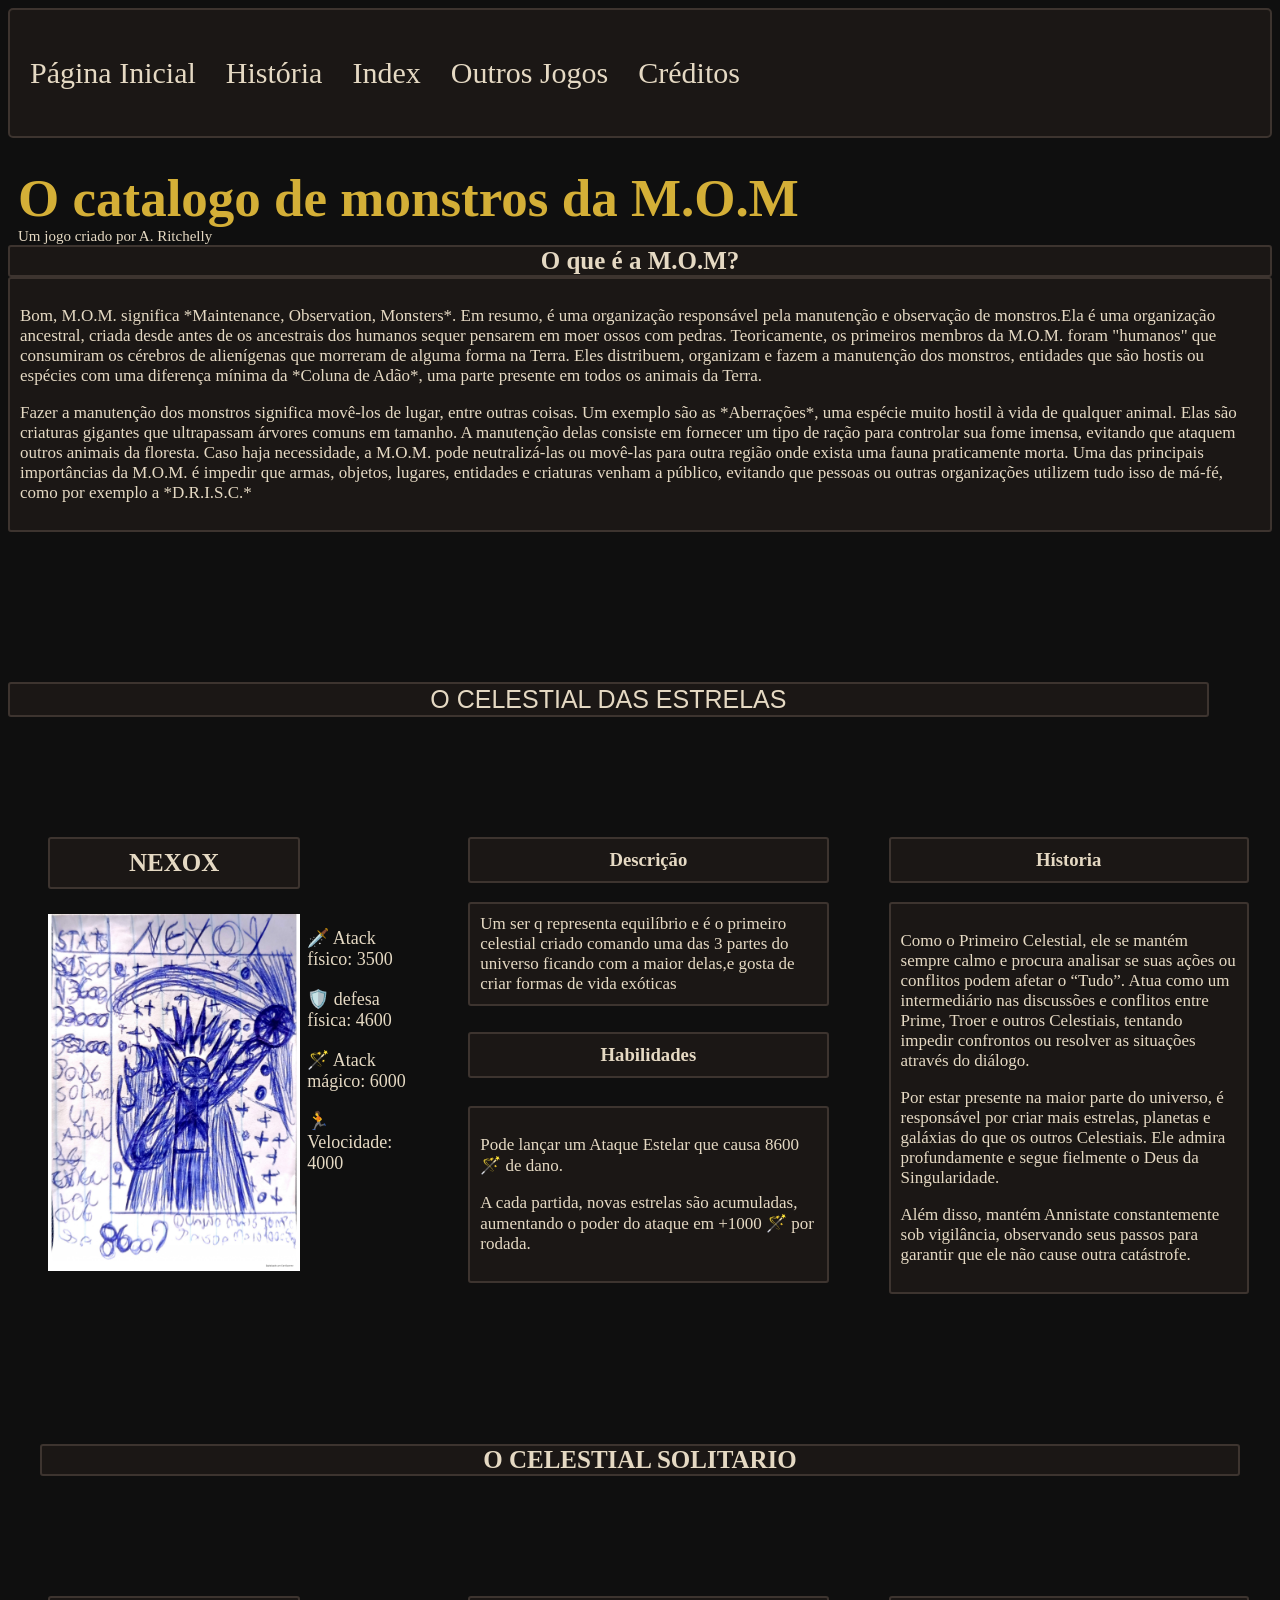
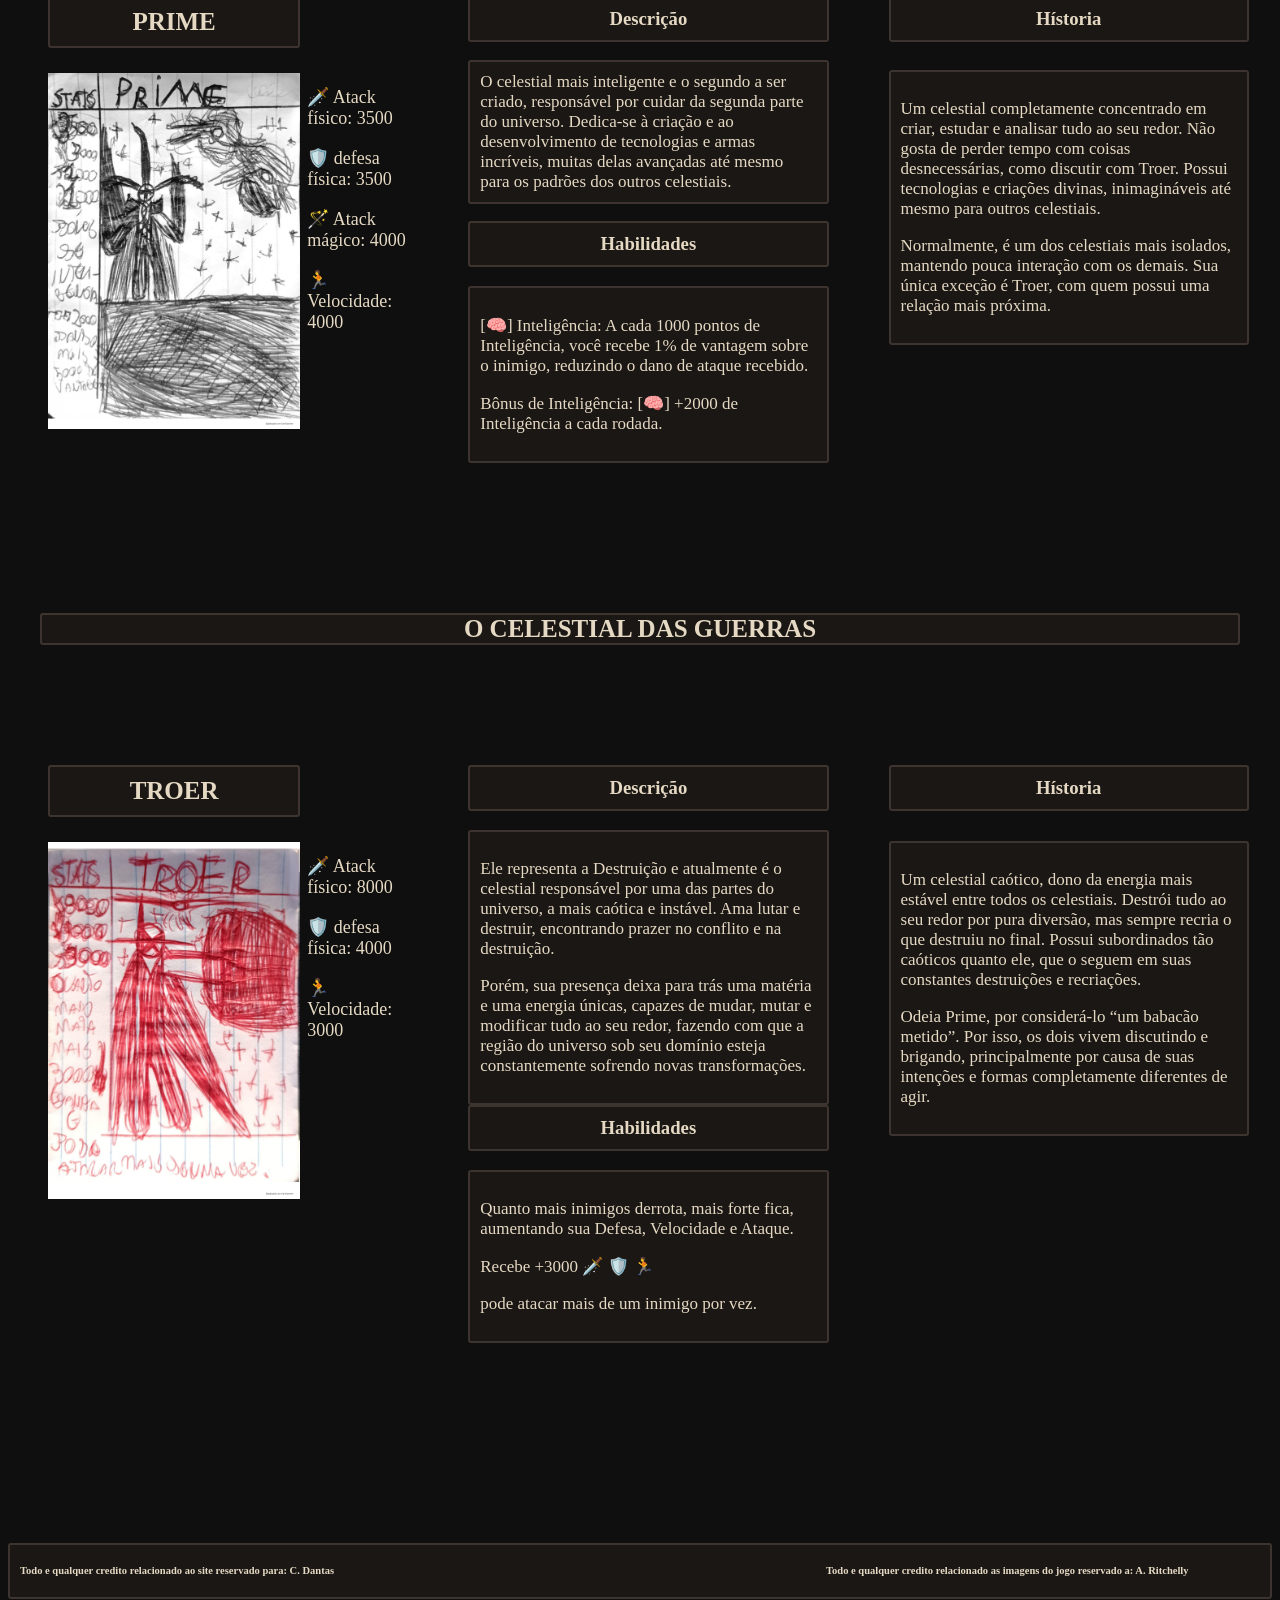
==== commit 20ffb10b: "atualizacao 0.2" ====
--- a/index.html
+++ b/index.html
@@ -7,22 +7,23 @@
 </head>
 
 <body>
-    <div id="BotoesAcima">
-            <div class="botoes">
-        
-
-             <button id="index">Pagina Inicial</button>
-
-             <button id="historia">Historia</button>
-
-             <button id="catalogo">Index</button>
-
-             <button id="OJ">Outros  Jogos</button>
-
-             <button id="creditos">Creditos</button>
-
-            </div>
-     </div>
+<nav id="BotoesAcima">
+
+    <div class="botoes">
+
+        <a href="index.html">Página Inicial</a>
+
+        <a href="historia.html">História</a>
+
+        <a href="catalogo.html">Index</a>
+
+        <a href="ot.html">Outros Jogos</a>
+
+        <a href="creditos.html">Créditos</a>
+
+    </div>
+    
+</nav>
 
     <div id="primeiraparte">
 
@@ -211,7 +212,7 @@
 
              <h3 class="caixa placa">TROER</h3>
 
-              <img class="carta" src="cartas.jpg/TROER.jpg" alt="Troer">
+              <img class="carta" src="cartas.jpg/troer.jpg" alt="Troer">
 
 
             </div>
--- a/styleindex.css
+++ b/styleindex.css
@@ -12,7 +12,7 @@
    BOTÕES DO TOPO
    ========================= */
 
- #BotoesAcima {
+  #BotoesAcima {
 
     display: flex;
 
@@ -48,9 +48,11 @@
         gap: 30px;
 
         padding-left: 20px;
-    }
-
-    .botoes button {
+
+        
+    }
+
+    nav a {
 
     font-size: 20px;
 
@@ -60,13 +62,15 @@
 
     color: #E5D9C3;
 
-    text-align: center;
+    margin: auto;
+
+    text-decoration: none;
 
     }
 
     @media (max-width: 1380px) {
 
- .botoes button {
+ nav a {
 
     font-size: 30px;
 
